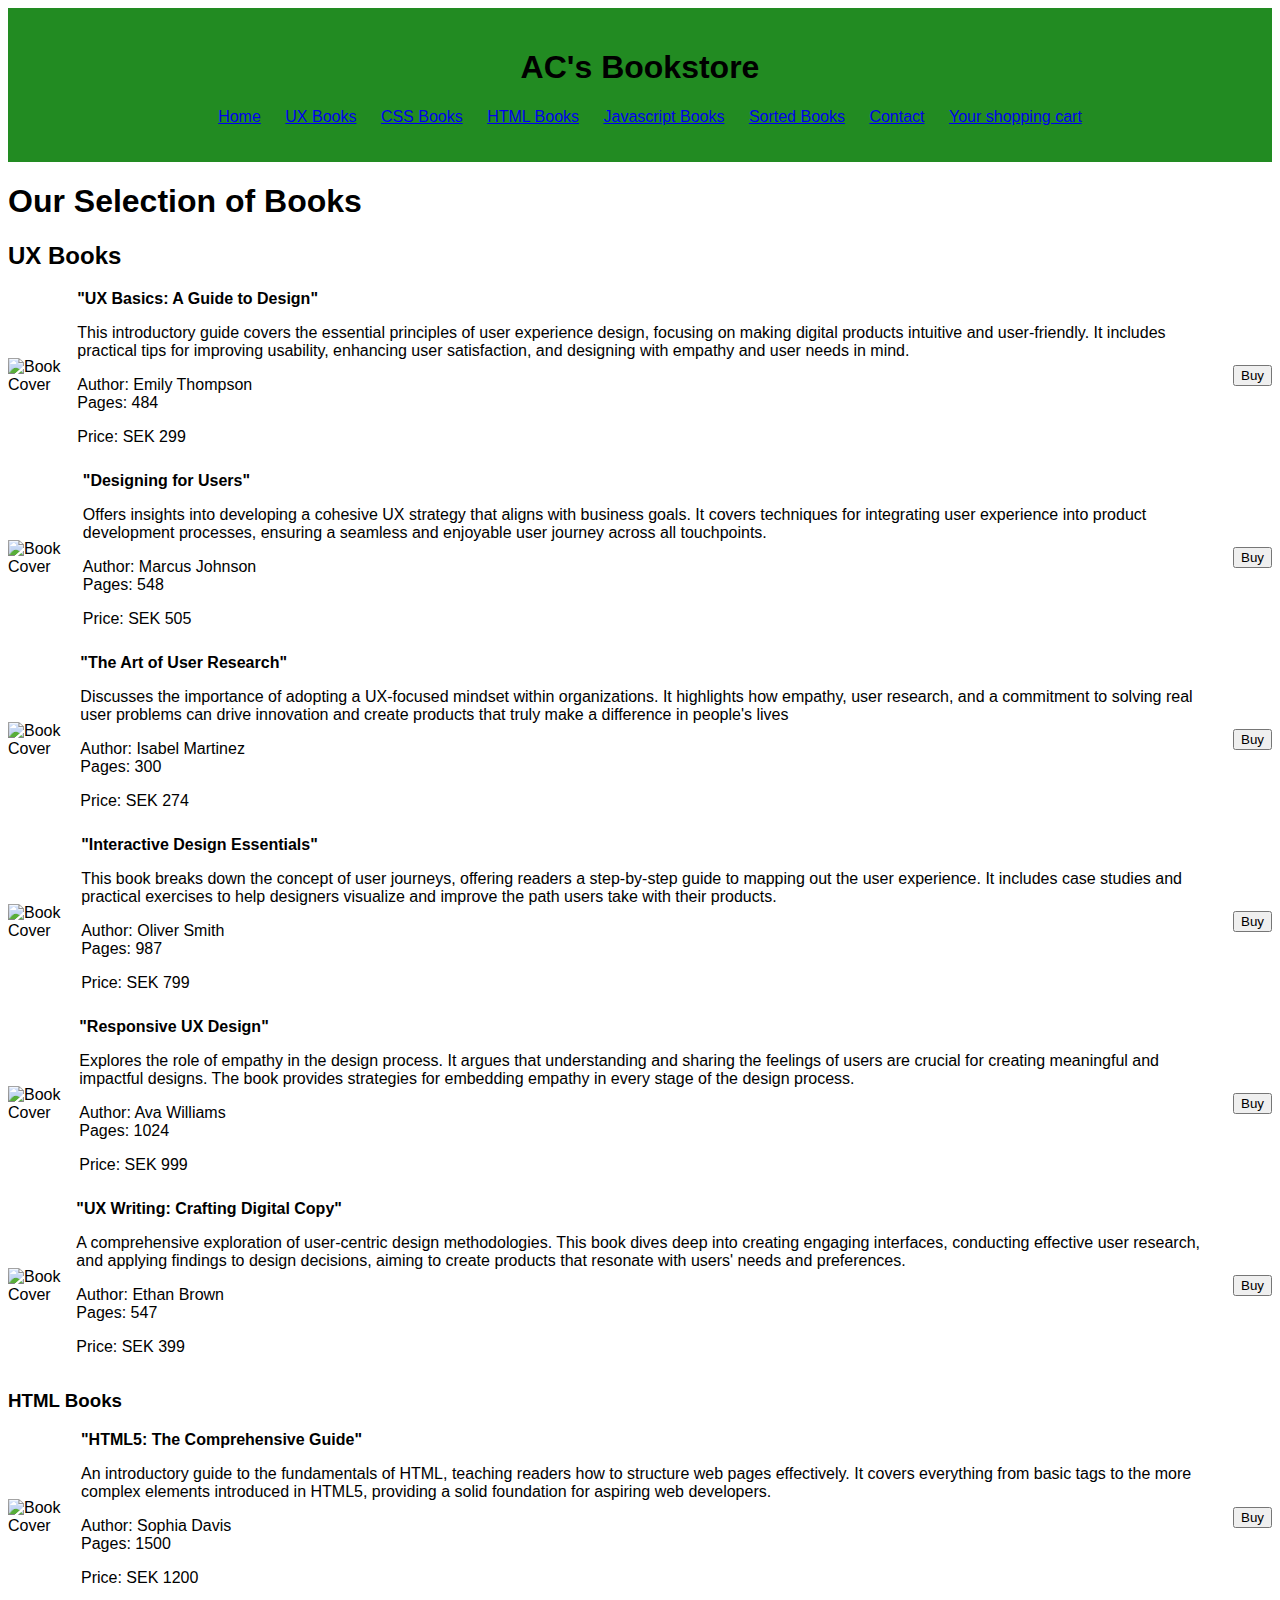
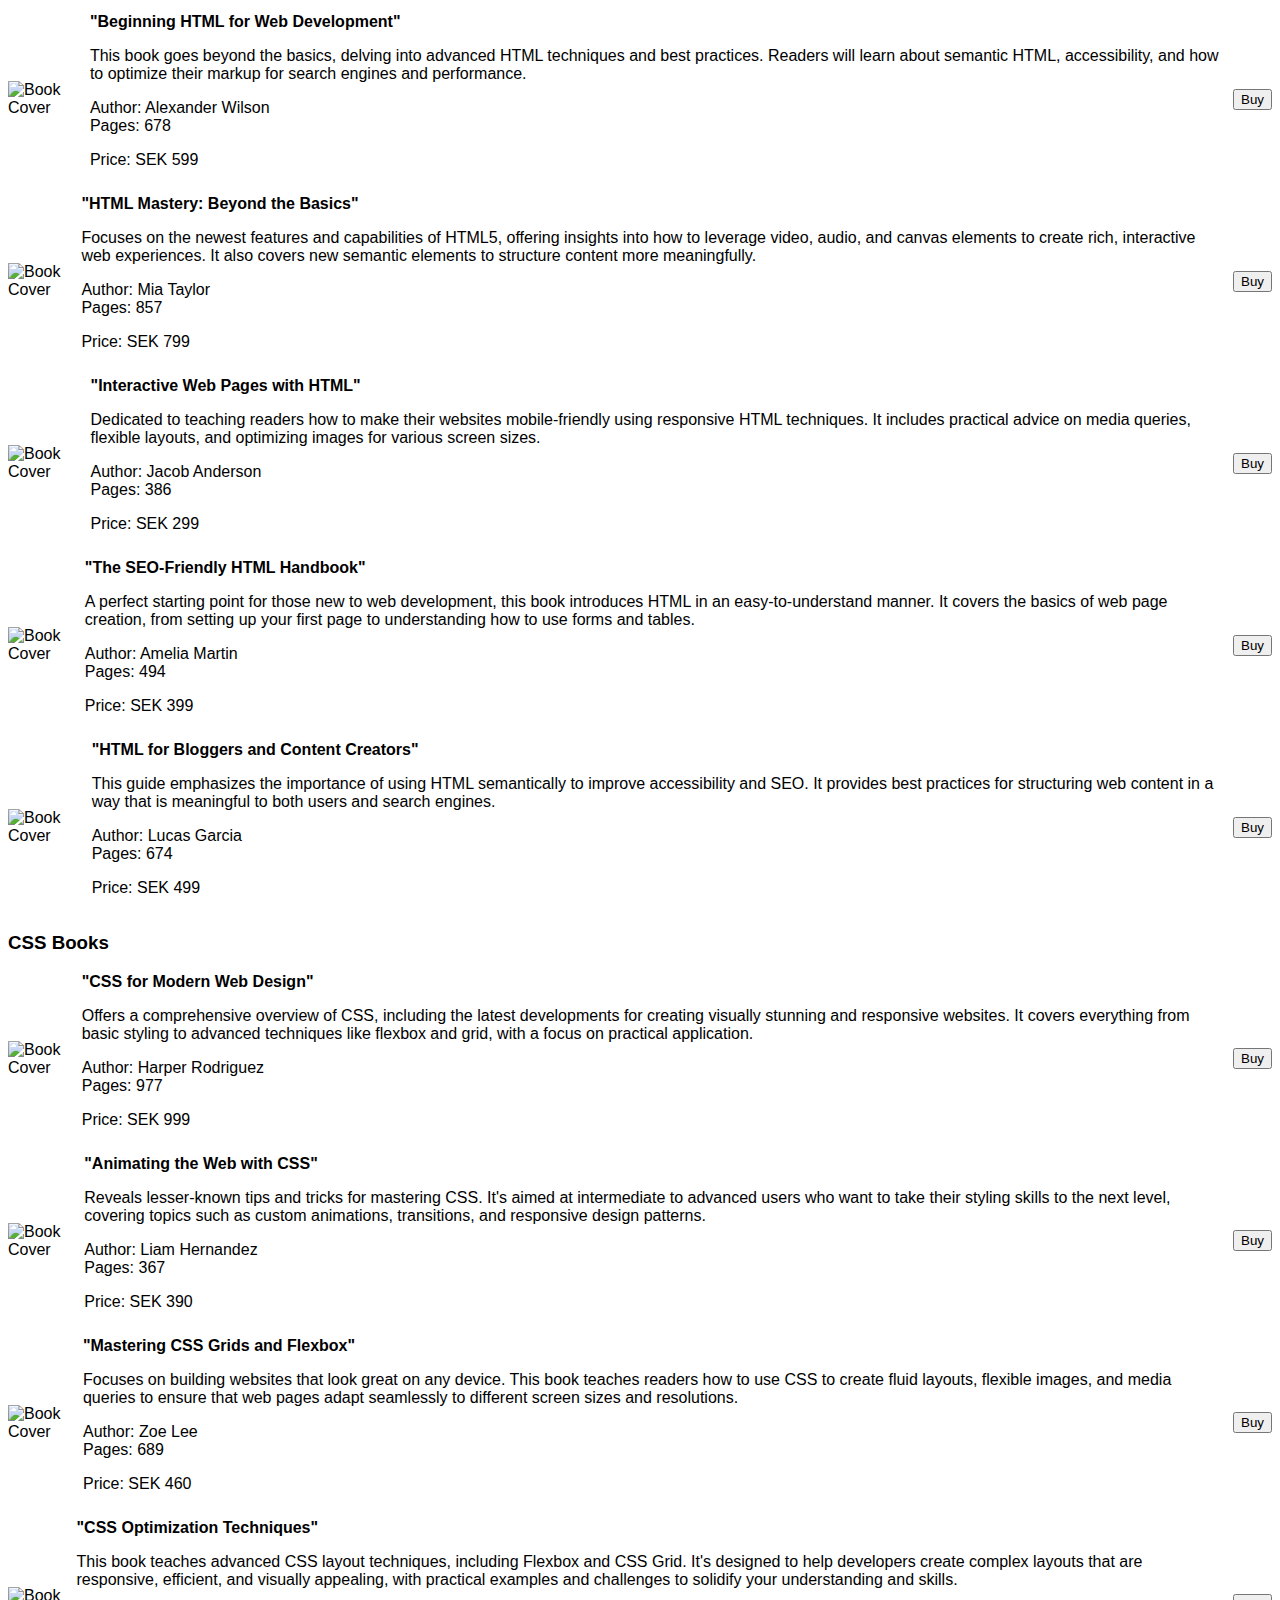
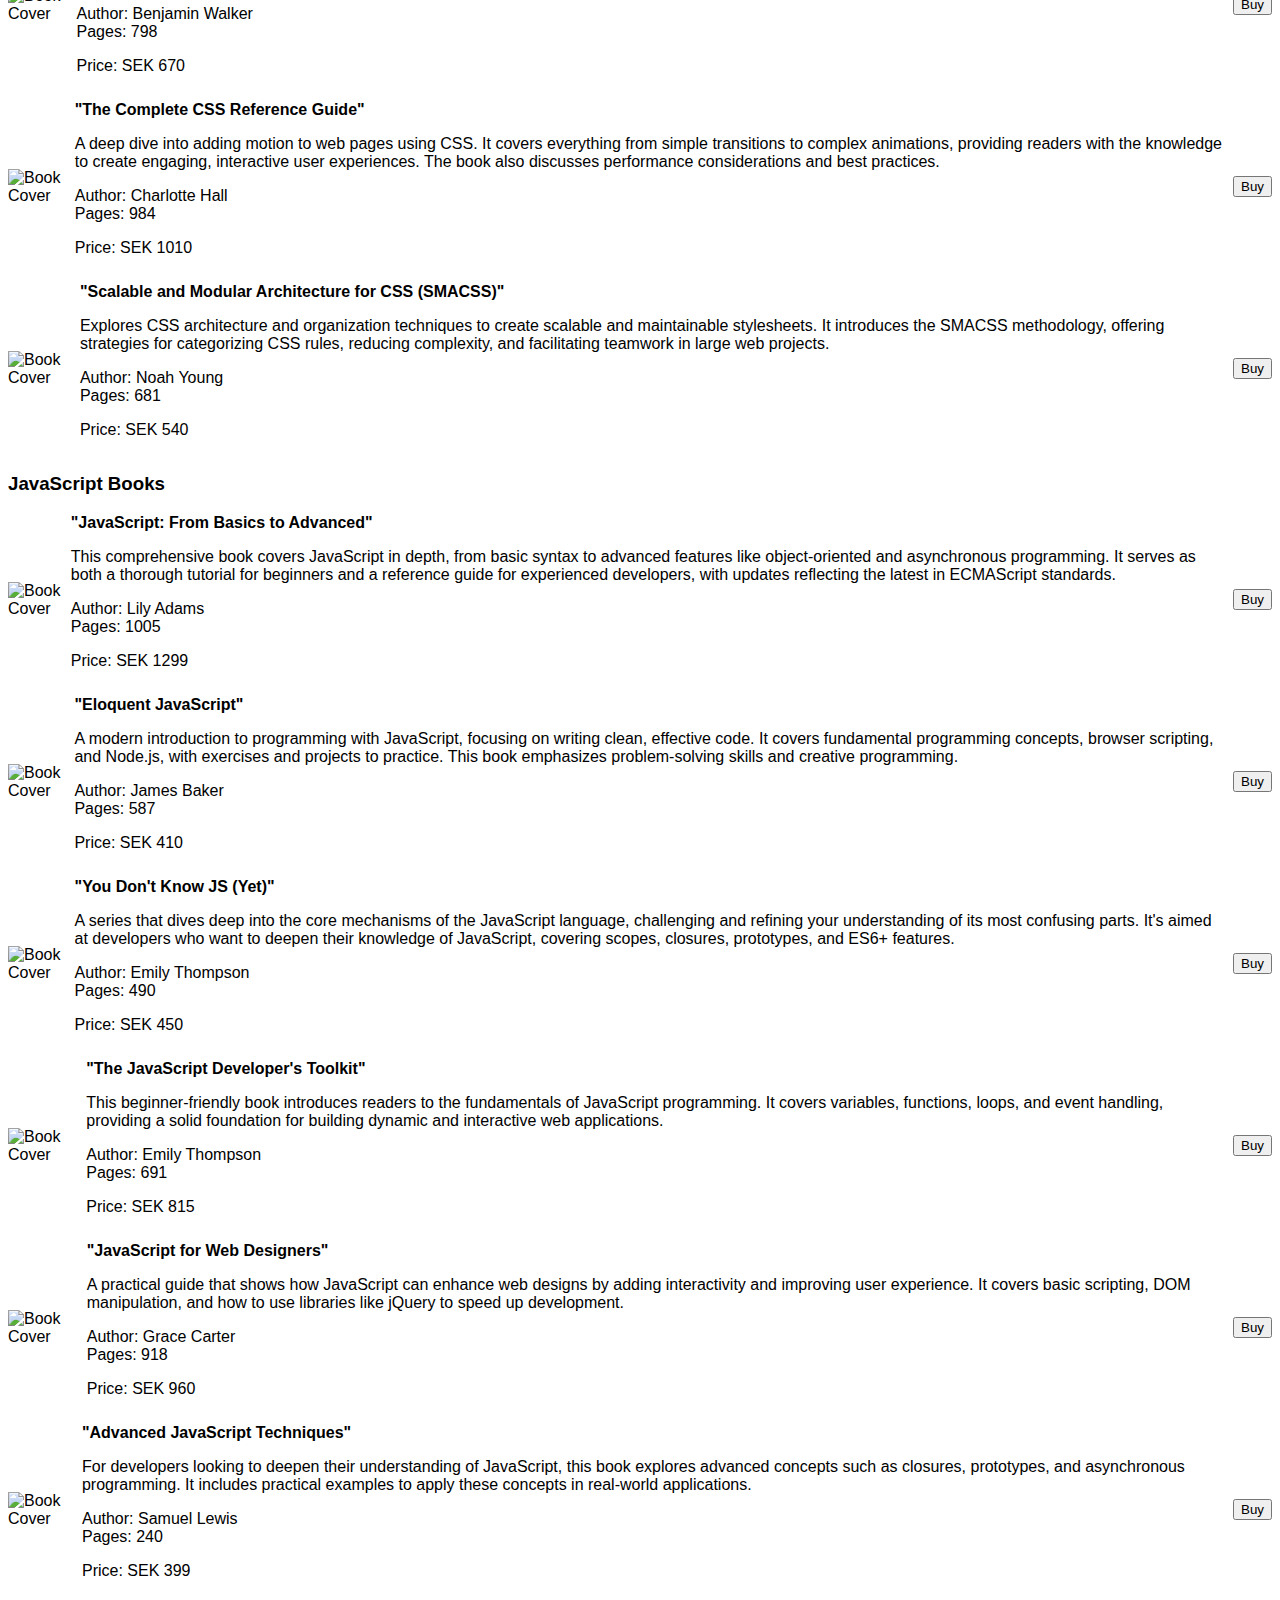
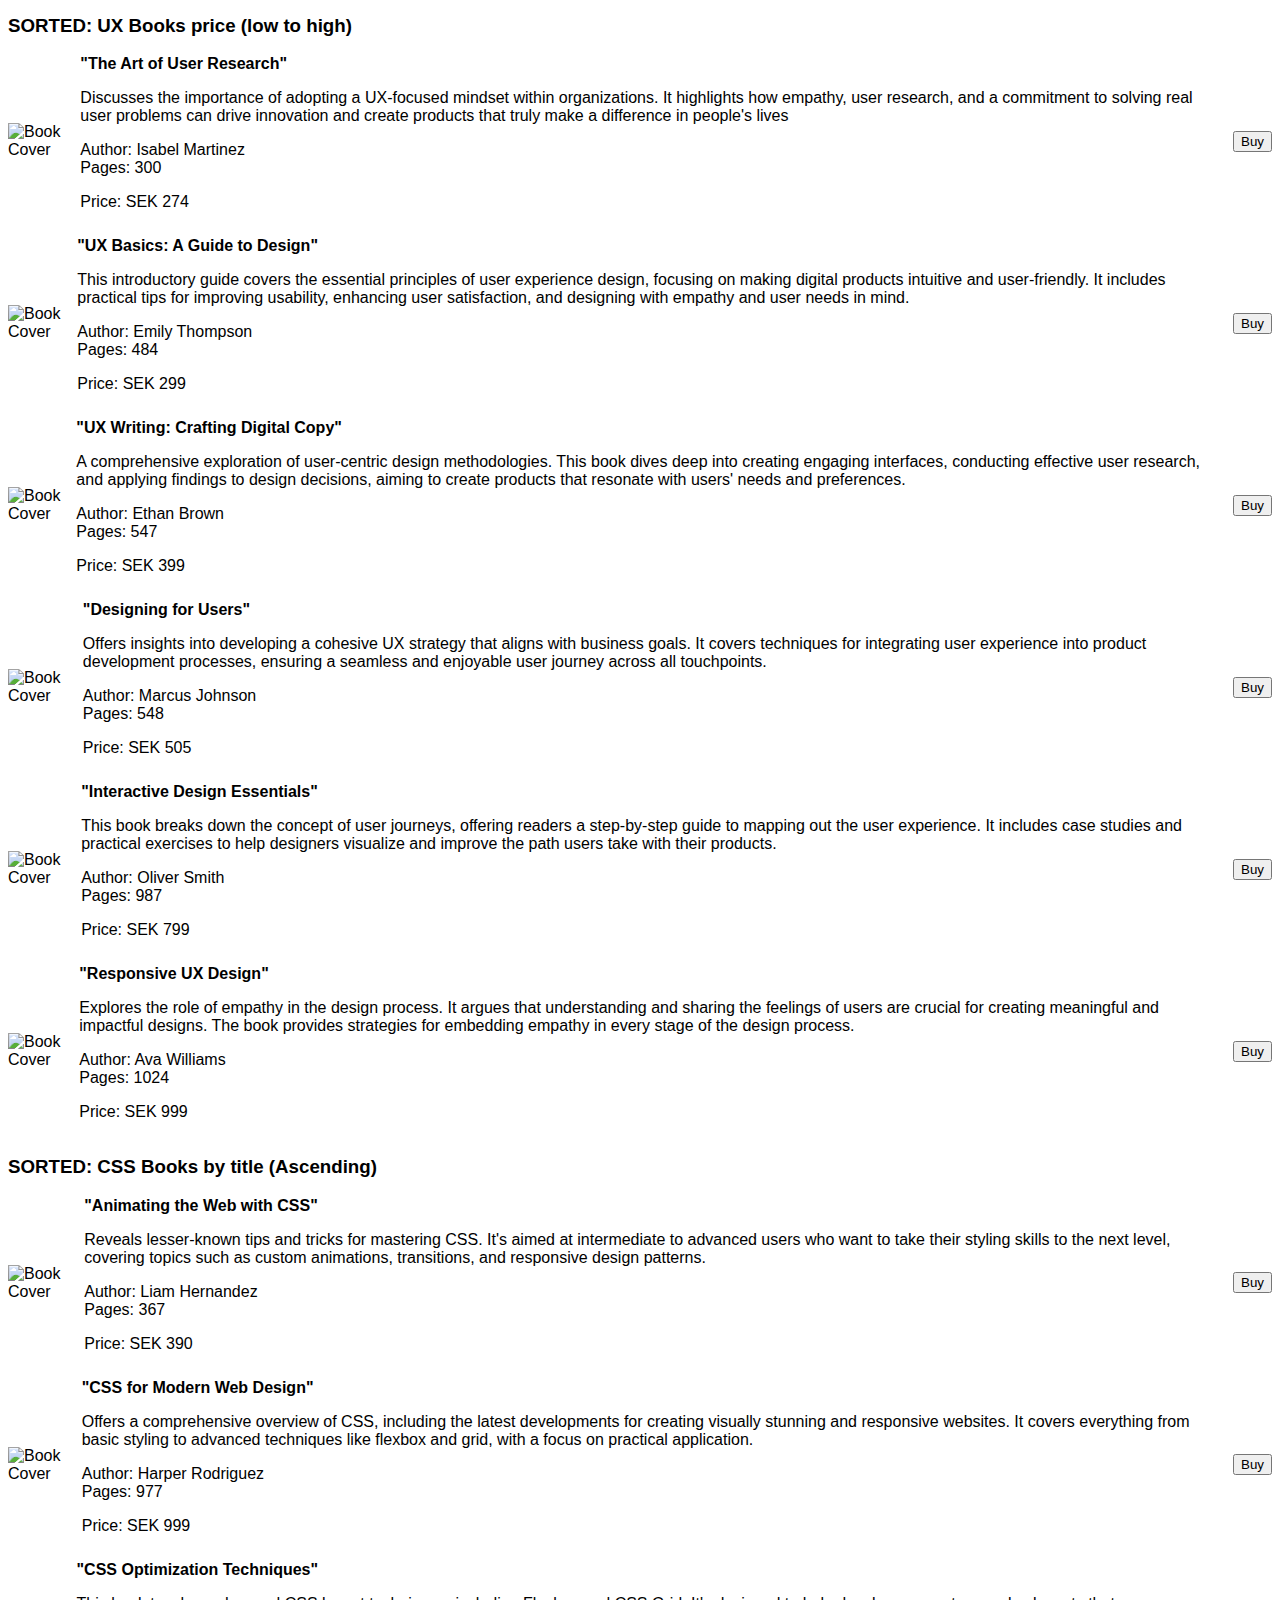
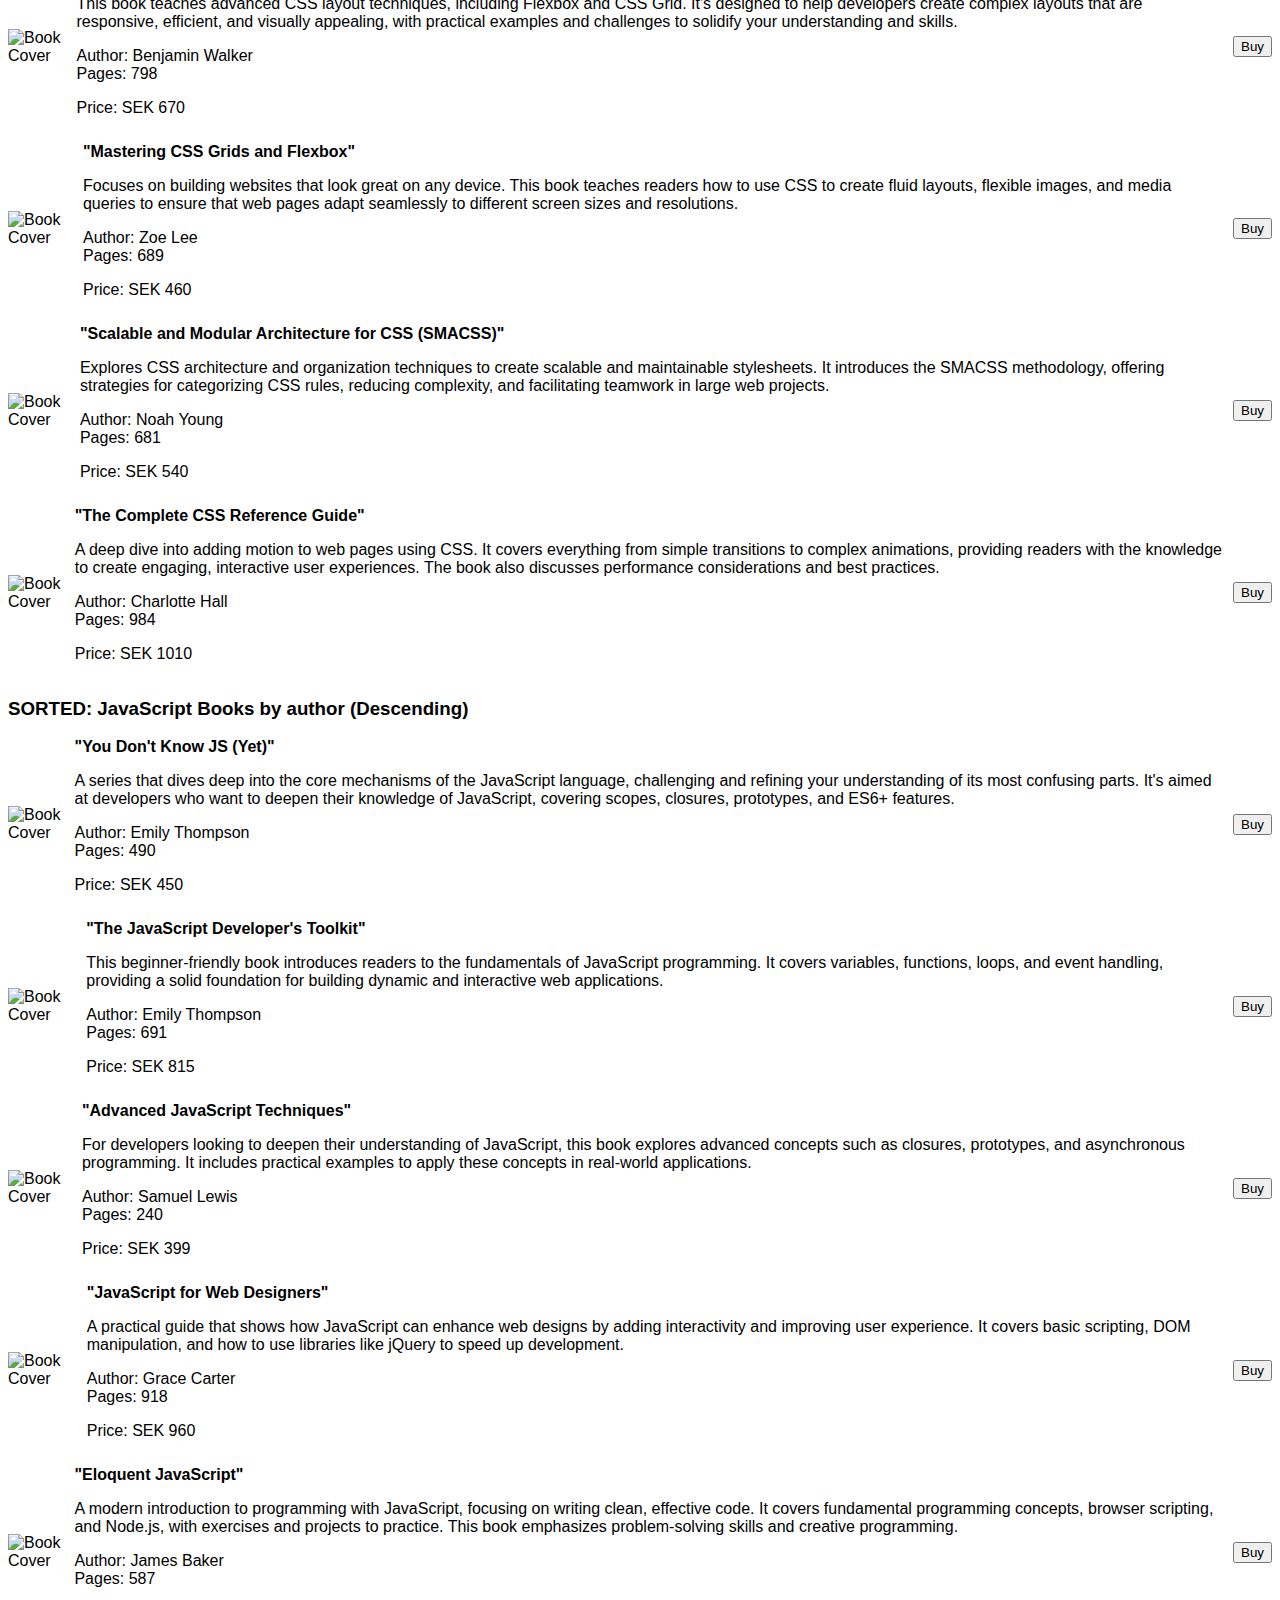
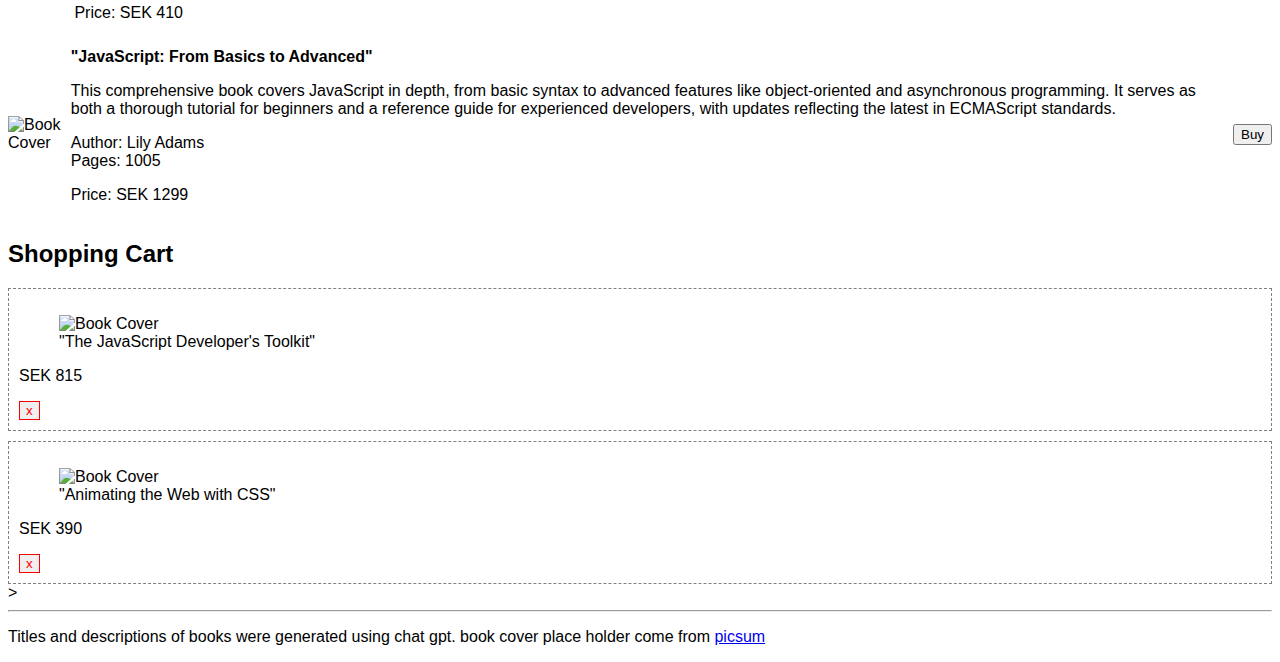
==== index.html @ 509fd29e "Update and rename bookstore.html to index.html" ====
<!DOCTYPE html>
<html lang="en">

<head>
    <meta charset="UTF-8">
    <meta name="viewport" content="width=device-width, initial-scale=1.0">

    <title>AC's Bookstore</title>
    <link rel="stylesheet" href="style.css">

</head>
<body>

    <!-- HEADER PART -->
    <header>
        <h1>AC's Bookstore</h1>
        <nav>
            <ul>
                <li><a href="#home">Home</a></li>
                <li><a href="#ux-books">UX Books</a></li>
                <li><a href="#css-books">CSS Books</a></li>
                <li><a href="#html-books">HTML Books</a></li>
                <li><a href="#js-books">Javascript Books</a></li>
                <li><a href="#sorted-books">Sorted Books</a></li>
                <li><a href="./public/contact.html">Contact</a></li>
                <li><a href="#shopping-cart">Your shopping cart</a></li>
            </ul>
        </nav>
    </header>

    <!-- MAIN DISPLAY ITEMS -->
    <main>
        <!-- Books & Description -->
        <h1>Our Selection of Books</h1>
        
        <section id="ux-books">
            <h2>UX Books</h2>

            <div class="book">
                <img src="https://picsum.photos/200" alt="Book Cover" class="book-cover">
                <div class="book-details">
                    <h4 class="book-title">"UX Basics: A Guide to Design"</h4>
                    <p class="book-description">This introductory guide covers the essential principles of user experience 
                        design, focusing on making digital products intuitive and user-friendly. It includes practical tips 
                        for improving usability, enhancing user satisfaction, and designing with empathy and user needs in 
                        mind.</p>
                    <p class="book-author">Author: Emily Thompson</p>
                    <p class="book-pages">Pages: 484</p>
                    <p class="book-price">Price: SEK 299 </p>
                </div>
                <button class="buy-button">Buy</button>
            </div>

            <div class="book">
                <img src="https://picsum.photos/200" alt="Book Cover" class="book-cover">
                <div class="book-details">
                    <h4 class="book-title">"Designing for Users"</h4>
                    <p class="book-description">Offers insights into developing a cohesive UX strategy that aligns 
                        with business goals. It covers techniques for integrating user experience into product development 
                        processes, ensuring a seamless and enjoyable user journey across all touchpoints.</p>
                    <p class="book-author">Author: Marcus Johnson</p>
                    <p class="book-pages">Pages: 548</p>
                    <p class="book-price">Price: SEK 505 </p>
                </div>
                <button class="buy-button">Buy</button>
            </div>

            <div class="book">
                <img src="https://picsum.photos/200" alt="Book Cover" class="book-cover">
                <div class="book-details">
                    <h4 class="book-title">"The Art of User Research"</h4>
                    <p class="book-description">Discusses the importance of adopting a UX-focused mindset within 
                        organizations. It highlights how empathy, user research, and a commitment to solving real 
                        user problems can drive innovation and create products that truly make a difference in people's 
                        lives</p>
                    <p class="book-author">Author: Isabel Martinez</p>
                    <p class="book-pages">Pages: 300</p>
                    <p class="book-price">Price: SEK 274 </p>
                </div>
                <button class="buy-button">Buy</button>
            </div>

            <div class="book">
                <img src="https://picsum.photos/200" alt="Book Cover" class="book-cover">
                <div class="book-details">
                    <h4 class="book-title">"Interactive Design Essentials"</h4>
                    <p class="book-description">This book breaks down the concept of user journeys, offering 
                    readers a step-by-step guide to mapping out the user experience. It includes case studies 
                    and practical exercises to help designers visualize and improve the path users take with their 
                    products.</p>
                    <p class="book-author">Author: Oliver Smith</p>
                    <p class="book-pages">Pages: 987</p>
                    <p class="book-price">Price: SEK 799 </p>
                </div>
                <button class="buy-button">Buy</button>
            </div>

            <div class="book">
                <img src="https://picsum.photos/200" alt="Book Cover" class="book-cover">
                <div class="book-details">
                    <h4 class="book-title">"Responsive UX Design"</h4>
                    <p class="book-description">Explores the role of empathy in the design process. 
                        It argues that understanding and sharing the feelings of users are crucial for creating 
                        meaningful and impactful designs. The book provides strategies for embedding empathy in every 
                        stage of the design process.</p>
                    <p class="book-author">Author: Ava Williams</p>
                    <p class="book-pages">Pages: 1024</p>
                    <p class="book-price">Price: SEK 999 </p>
                </div>
                <button class="buy-button">Buy</button>
            </div>

            <div class="book">
                <img src="https://picsum.photos/200" alt="Book Cover" class="book-cover">
                <div class="book-details">
                    <h4 class="book-title">"UX Writing: Crafting Digital Copy"</h4>
                    <p class="book-description">A comprehensive exploration of user-centric design methodologies. 
                        This book dives deep into creating engaging interfaces, conducting effective user research, 
                        and applying findings to design decisions, aiming to create products that resonate with users' 
                        needs and preferences.</p>
                    <p class="book-author">Author: Ethan Brown</p>
                    <p class="book-pages">Pages: 547</p>
                    <p class="book-price">Price: SEK 399 </p>
                </div>
                <button class="buy-button">Buy</button>
            </div>
        </section>
      
        <section id="html-books">
            <h3>HTML Books</h3>
        
            <div class="book">
                <img src="https://picsum.photos/200" alt="Book Cover" class="book-cover">
                <div class="book-details">
                    <h4 class="book-title">"HTML5: The Comprehensive Guide"</h4>
                    <p class="book-description"> An introductory guide to the fundamentals of HTML, teaching readers 
                        how to structure web pages effectively. It covers everything from basic tags to the more complex 
                        elements introduced in HTML5, providing a solid foundation for aspiring web developers.</p>
                    <p class="book-author">Author: Sophia Davis</p>
                    <p class="book-pages">Pages: 1500</p>
                    <p class="book-price">Price: SEK 1200 </p>
                </div>
                <button class="buy-button">Buy</button>
            </div>

            <div class="book">
                <img src="https://picsum.photos/200" alt="Book Cover" class="book-cover">
                <div class="book-details">
                    <h4 class="book-title">"Beginning HTML for Web Development"</h4>
                    <p class="book-description">This book goes beyond the basics, delving into advanced HTML techniques 
                        and best practices. Readers will learn about semantic HTML, accessibility, and how to optimize 
                        their markup for search engines and performance.</p>
                    <p class="book-author">Author: Alexander Wilson</p>
                    <p class="book-pages">Pages: 678</p>
                    <p class="book-price">Price: SEK 599 </p>
                </div>
                <button class="buy-button">Buy</button>
            </div>

            <div class="book">
                <img src="https://picsum.photos/200" alt="Book Cover" class="book-cover">
                <div class="book-details">
                    <h4 class="book-title">"HTML Mastery: Beyond the Basics"</h4>
                    <p class="book-description"> Focuses on the newest features and capabilities of HTML5, 
                        offering insights into how to leverage video, audio, and canvas elements to create rich, 
                        interactive web experiences. It also covers new semantic elements to structure content more 
                        meaningfully.</p>
                    <p class="book-author">Author: Mia Taylor</p>
                    <p class="book-pages">Pages: 857</p>
                    <p class="book-price">Price: SEK 799 </p>
                </div>
                <button class="buy-button">Buy</button>
            </div>

            <div class="book">
                <img src="https://picsum.photos/200" alt="Book Cover" class="book-cover">
                <div class="book-details">
                    <h4 class="book-title">"Interactive Web Pages with HTML"</h4>
                    <p class="book-description">Dedicated to teaching readers how to make their websites mobile-friendly 
                        using responsive HTML techniques. It includes practical advice on media queries, flexible layouts, 
                        and optimizing images for various screen sizes.</p>
                    <p class="book-author">Author: Jacob Anderson</p>
                    <p class="book-pages">Pages: 386</p>
                    <p class="book-price">Price: SEK 299 </p>
                </div>
                <button class="buy-button">Buy</button>
            </div>

            <div class="book">
                <img src="https://picsum.photos/200" alt="Book Cover" class="book-cover">
                <div class="book-details">
                    <h4 class="book-title">"The SEO-Friendly HTML Handbook"</h4>
                    <p class="book-description">A perfect starting point for those new to web development, 
                        this book introduces HTML in an easy-to-understand manner. It covers the basics of web 
                        page creation, from setting up your first page to understanding how to use forms and tables.</p>
                    <p class="book-author">Author: Amelia Martin</p>
                    <p class="book-pages">Pages: 494</p>
                    <p class="book-price">Price: SEK 399 </p>
                </div>
                <button class="buy-button">Buy</button>
            </div>

            <div class="book">
                <img src="https://picsum.photos/200" alt="Book Cover" class="book-cover">
                <div class="book-details">
                    <h4 class="book-title">"HTML for Bloggers and Content Creators"</h4>
                    <p class="book-description">This guide emphasizes the importance of using HTML semantically to improve 
                        accessibility and SEO. It provides best practices for structuring web content in a way that is 
                        meaningful to both users and search engines.</p>
                    <p class="book-author">Author: Lucas Garcia</p>
                    <p class="book-pages">Pages: 674</p>
                    <p class="book-price">Price: SEK 499 </p>
                </div>
                <button class="buy-button">Buy</button>
            </div>
        </section>

        <section id="css-books">
            <h3>CSS Books</h3>

            <div class="book">
                <img src="https://picsum.photos/200" alt="Book Cover" class="book-cover">
                <div class="book-details">
                    <h4 class="book-title">"CSS for Modern Web Design"</h4>
                    <p class="book-description">Offers a comprehensive overview of CSS, including the latest 
                        developments for creating visually stunning and responsive websites. It covers everything 
                        from basic styling to advanced techniques like flexbox and grid, with a focus on practical 
                        application.</p>
                    <p class="book-author">Author: Harper Rodriguez</p>
                    <p class="book-pages">Pages: 977</p>
                    <p class="book-price">Price: SEK 999 </p>
                </div>
                <button class="buy-button">Buy</button>
            </div>

            <div class="book">
                <img src="https://picsum.photos/200" alt="Book Cover" class="book-cover">
                <div class="book-details">
                    <h4 class="book-title">"Animating the Web with CSS"</h4>
                    <p class="book-description">Reveals lesser-known tips and tricks for mastering CSS. It's aimed at 
                        intermediate to advanced users who want to take their styling skills to the next level, covering 
                        topics such as custom animations, transitions, and responsive design patterns.</p>
                    <p class="book-author">Author: Liam Hernandez</p>
                    <p class="book-pages">Pages: 367</p>
                    <p class="book-price">Price: SEK 390 </p>
                </div>
                <button class="buy-button">Buy</button>
            </div>

            <div class="book">
                <img src="https://picsum.photos/200" alt="Book Cover" class="book-cover">
                <div class="book-details">
                    <h4 class="book-title">"Mastering CSS Grids and Flexbox"</h4>
                    <p class="book-description"> Focuses on building websites that look great on any device. 
                        This book teaches readers how to use CSS to create fluid layouts, flexible images, and 
                        media queries to ensure that web pages adapt seamlessly to different screen sizes and resolutions.</p>
                    <p class="book-author">Author: Zoe Lee</p>
                    <p class="book-pages">Pages: 689</p>
                    <p class="book-price">Price: SEK 460 </p>
                </div>
                <button class="buy-button">Buy</button>
            </div>

            <div class="book">
                <img src="https://picsum.photos/200" alt="Book Cover" class="book-cover">
                <div class="book-details">
                    <h4 class="book-title">"CSS Optimization Techniques"</h4>
                    <p class="book-description">This book teaches advanced CSS layout techniques, including Flexbox 
                        and CSS Grid. It's designed to help developers create complex layouts that are responsive, 
                        efficient, and visually appealing, with practical examples and challenges to solidify your 
                        understanding and skills.</p>
                    <p class="book-author">Author: Benjamin Walker</p>
                    <p class="book-pages">Pages: 798</p>
                    <p class="book-price">Price: SEK 670 </p>
                </div>
                <button class="buy-button">Buy</button>
            </div>

            <div class="book">
                <img src="https://picsum.photos/200" alt="Book Cover" class="book-cover">
                <div class="book-details">
                    <h4 class="book-title">"The Complete CSS Reference Guide"</h4>
                    <p class="book-description">A deep dive into adding motion to web pages using CSS. 
                        It covers everything from simple transitions to complex animations, providing readers with 
                        the knowledge to create engaging, interactive user experiences. The book also discusses performance 
                        considerations and best practices.</p>
                    <p class="book-author">Author: Charlotte Hall</p>
                    <p class="book-pages">Pages: 984</p>
                    <p class="book-price">Price: SEK 1010 </p>
                </div>
                <button class="buy-button">Buy</button>
            </div>

            <div class="book">
                <img src="https://picsum.photos/200" alt="Book Cover" class="book-cover">
                <div class="book-details">
                    <h4 class="book-title">"Scalable and Modular Architecture for CSS (SMACSS)"</h4>
                    <p class="book-description"> Explores CSS architecture and organization techniques to create 
                        scalable and maintainable stylesheets. It introduces the SMACSS methodology, 
                        offering strategies for categorizing CSS rules, reducing complexity, and facilitating 
                        teamwork in large web projects.</p>
                    <p class="book-author">Author: Noah Young</p>
                    <p class="book-pages">Pages: 681</p>
                    <p class="book-price">Price: SEK 540 </p>
                </div>
                <button class="buy-button">Buy</button>
            </div>
        </section>

        <section id="js-books">
            <h3>JavaScript Books</h3>
        
            <div class="book">
                <img src="https://picsum.photos/200" alt="Book Cover" class="book-cover">
                <div class="book-details">
                    <h4 class="book-title">"JavaScript: From Basics to Advanced"</h4>
                    <p class="book-description">This comprehensive book covers JavaScript in depth, from basic 
                        syntax to advanced features like object-oriented and asynchronous programming. It serves 
                        as both a thorough tutorial for beginners and a reference guide for experienced developers, with 
                        updates reflecting the latest in ECMAScript standards.</p>
                    <p class="book-author">Author: Lily Adams</p>
                    <p class="book-pages">Pages: 1005</p>
                    <p class="book-price">Price: SEK 1299 </p>
                </div>
                <button class="buy-button">Buy</button>
            </div>

            <div class="book">
                <img src="https://picsum.photos/200" alt="Book Cover" class="book-cover">
                <div class="book-details">
                    <h4 class="book-title">"Eloquent JavaScript"</h4>
                    <p class="book-description">A modern introduction to programming with JavaScript, focusing on 
                        writing clean, effective code. It covers fundamental programming concepts, browser scripting, 
                        and Node.js, with exercises and projects to practice. This book emphasizes problem-solving skills 
                        and creative programming.</p>
                    <p class="book-author">Author: James Baker</p>
                    <p class="book-pages">Pages: 587</p>
                    <p class="book-price">Price: SEK 410 </p>
                </div>
                <button class="buy-button">Buy</button>
            </div>

            <div class="book">
                <img src="https://picsum.photos/200" alt="Book Cover" class="book-cover">
                <div class="book-details">
                    <h4 class="book-title">"You Don't Know JS (Yet)"</h4>
                    <p class="book-description"> A series that dives deep into the core mechanisms of the JavaScript language,
                        challenging and refining your understanding of its most confusing parts. It's aimed at 
                        developers who want to deepen their knowledge of JavaScript, covering scopes, closures, 
                        prototypes, and ES6+ features.</p>
                    <p class="book-author">Author: Emily Thompson</p>
                    <p class="book-pages">Pages: 490</p>
                    <p class="book-price">Price: SEK 450 </p>
                </div>
                <button class="buy-button">Buy</button>
            </div>

            <div class="book">
                <img src="https://picsum.photos/200" alt="Book Cover" class="book-cover">
                <div class="book-details">
                    <h4 class="book-title">"The JavaScript Developer's Toolkit"</h4>
                    <p class="book-description">This beginner-friendly book introduces readers to the fundamentals 
                        of JavaScript programming. It covers variables, functions, loops, and event handling, providing 
                        a solid foundation for building dynamic and interactive web applications.</p>
                    <p class="book-author">Author: Emily Thompson</p>
                    <p class="book-pages">Pages: 691</p>
                    <p class="book-price">Price: SEK 815 </p>
                </div>
                <button class="buy-button">Buy</button>
            </div>

            <div class="book">
                <img src="https://picsum.photos/200" alt="Book Cover" class="book-cover">
                <div class="book-details">
                    <h4 class="book-title">"JavaScript for Web Designers"</h4>
                    <p class="book-description">A practical guide that shows how JavaScript can enhance web designs 
                        by adding interactivity and improving user experience. It covers basic scripting, DOM manipulation, 
                        and how to use libraries like jQuery to speed up development.</p>
                    <p class="book-author">Author: Grace Carter</p>
                    <p class="book-pages">Pages: 918</p>
                    <p class="book-price">Price: SEK 960 </p>
                </div>
                <button class="buy-button">Buy</button>
            </div>

            <div class="book">
                <img src="https://picsum.photos/200" alt="Book Cover" class="book-cover">
                <div class="book-details">
                    <h4 class="book-title">"Advanced JavaScript Techniques"</h4>
                    <p class="book-description"> For developers looking to deepen their understanding of JavaScript, 
                        this book explores advanced concepts such as closures, prototypes, and asynchronous programming. 
                        It includes practical examples to apply these concepts in real-world applications.</p>
                    <p class="book-author">Author: Samuel Lewis</p>
                    <p class="book-pages">Pages: 240</p>
                    <p class="book-price">Price: SEK 399 </p>
                </div>
                <button class="buy-button">Buy</button>
            </div>
        </section>

        <section id="sorted-books">
            <h3>SORTED: UX Books price (low to high)</h3>

            <div class="book">
                <img src="https://picsum.photos/200" alt="Book Cover" class="book-cover">
                <div class="book-details">
                    <h4 class="book-title">"The Art of User Research"</h4>
                    <p class="book-description">Discusses the importance of adopting a UX-focused mindset within 
                        organizations. It highlights how empathy, user research, and a commitment to solving real 
                        user problems can drive innovation and create products that truly make a difference in people's 
                        lives</p>
                    <p class="book-author">Author: Isabel Martinez</p>
                    <p class="book-pages">Pages: 300</p>
                    <p class="book-price">Price: SEK 274 </p>
                </div>
                <button class="buy-button">Buy</button>
            </div>

            <div class="book">
                <img src="https://picsum.photos/200" alt="Book Cover" class="book-cover">
                <div class="book-details">
                    <h4 class="book-title">"UX Basics: A Guide to Design"</h4>
                    <p class="book-description">This introductory guide covers the essential principles of user experience 
                        design, focusing on making digital products intuitive and user-friendly. It includes practical tips 
                        for improving usability, enhancing user satisfaction, and designing with empathy and user needs in 
                        mind.</p>
                    <p class="book-author">Author: Emily Thompson</p>
                    <p class="book-pages">Pages: 484</p>
                    <p class="book-price">Price: SEK 299 </p>
                </div>
                <button class="buy-button">Buy</button>
            </div>

            <div class="book">
                <img src="https://picsum.photos/200" alt="Book Cover" class="book-cover">
                <div class="book-details">
                    <h4 class="book-title">"UX Writing: Crafting Digital Copy"</h4>
                    <p class="book-description">A comprehensive exploration of user-centric design methodologies. 
                        This book dives deep into creating engaging interfaces, conducting effective user research, 
                        and applying findings to design decisions, aiming to create products that resonate with users' 
                        needs and preferences.</p>
                    <p class="book-author">Author: Ethan Brown</p>
                    <p class="book-pages">Pages: 547</p>
                    <p class="book-price">Price: SEK 399 </p>
                </div>
                <button class="buy-button">Buy</button>
            </div>

            <div class="book">
                <img src="https://picsum.photos/200" alt="Book Cover" class="book-cover">
                <div class="book-details">
                    <h4 class="book-title">"Designing for Users"</h4>
                    <p class="book-description">Offers insights into developing a cohesive UX strategy that aligns 
                        with business goals. It covers techniques for integrating user experience into product development 
                        processes, ensuring a seamless and enjoyable user journey across all touchpoints.</p>
                    <p class="book-author">Author: Marcus Johnson</p>
                    <p class="book-pages">Pages: 548</p>
                    <p class="book-price">Price: SEK 505 </p>
                </div>
                <button class="buy-button">Buy</button>
            </div>           

            <div class="book">
                <img src="https://picsum.photos/200" alt="Book Cover" class="book-cover">
                <div class="book-details">
                    <h4 class="book-title">"Interactive Design Essentials"</h4>
                    <p class="book-description">This book breaks down the concept of user journeys, offering 
                    readers a step-by-step guide to mapping out the user experience. It includes case studies 
                    and practical exercises to help designers visualize and improve the path users take with their 
                    products.</p>
                    <p class="book-author">Author: Oliver Smith</p>
                    <p class="book-pages">Pages: 987</p>
                    <p class="book-price">Price: SEK 799 </p>
                </div>
                <button class="buy-button">Buy</button>
            </div>

            <div class="book">
                <img src="https://picsum.photos/200" alt="Book Cover" class="book-cover">
                <div class="book-details">
                    <h4 class="book-title">"Responsive UX Design"</h4>
                    <p class="book-description">Explores the role of empathy in the design process. 
                        It argues that understanding and sharing the feelings of users are crucial for creating 
                        meaningful and impactful designs. The book provides strategies for embedding empathy in every 
                        stage of the design process.</p>
                    <p class="book-author">Author: Ava Williams</p>
                    <p class="book-pages">Pages: 1024</p>
                    <p class="book-price">Price: SEK 999 </p>
                </div>
                <button class="buy-button">Buy</button>
            </div>
            
            <h3>SORTED: CSS Books by title (Ascending)</h3>

            <div class="book">
                <img src="https://picsum.photos/200" alt="Book Cover" class="book-cover">
                <div class="book-details">
                    <h4 class="book-title">"Animating the Web with CSS"</h4>
                    <p class="book-description">Reveals lesser-known tips and tricks for mastering CSS. It's aimed at 
                        intermediate to advanced users who want to take their styling skills to the next level, covering 
                        topics such as custom animations, transitions, and responsive design patterns.</p>
                    <p class="book-author">Author: Liam Hernandez</p>
                    <p class="book-pages">Pages: 367</p>
                    <p class="book-price">Price: SEK 390 </p>
                </div>
                <button class="buy-button">Buy</button>
            </div>

            <div class="book">
                <img src="https://picsum.photos/200" alt="Book Cover" class="book-cover">
                <div class="book-details">
                    <h4 class="book-title">"CSS for Modern Web Design"</h4>
                    <p class="book-description">Offers a comprehensive overview of CSS, including the latest 
                        developments for creating visually stunning and responsive websites. It covers everything 
                        from basic styling to advanced techniques like flexbox and grid, with a focus on practical 
                        application.</p>
                    <p class="book-author">Author: Harper Rodriguez</p>
                    <p class="book-pages">Pages: 977</p>
                    <p class="book-price">Price: SEK 999 </p>
                </div>
                <button class="buy-button">Buy</button>
            </div>

            <div class="book">
                <img src="https://picsum.photos/200" alt="Book Cover" class="book-cover">
                <div class="book-details">
                    <h4 class="book-title">"CSS Optimization Techniques"</h4>
                    <p class="book-description">This book teaches advanced CSS layout techniques, including Flexbox 
                        and CSS Grid. It's designed to help developers create complex layouts that are responsive, 
                        efficient, and visually appealing, with practical examples and challenges to solidify your 
                        understanding and skills.</p>
                    <p class="book-author">Author: Benjamin Walker</p>
                    <p class="book-pages">Pages: 798</p>
                    <p class="book-price">Price: SEK 670 </p>
                </div>
                <button class="buy-button">Buy</button>
            </div>

            <div class="book">
                <img src="https://picsum.photos/200" alt="Book Cover" class="book-cover">
                <div class="book-details">
                    <h4 class="book-title">"Mastering CSS Grids and Flexbox"</h4>
                    <p class="book-description"> Focuses on building websites that look great on any device. 
                        This book teaches readers how to use CSS to create fluid layouts, flexible images, and 
                        media queries to ensure that web pages adapt seamlessly to different screen sizes and resolutions.</p>
                    <p class="book-author">Author: Zoe Lee</p>
                    <p class="book-pages">Pages: 689</p>
                    <p class="book-price">Price: SEK 460 </p>
                </div>
                <button class="buy-button">Buy</button>
            </div>

            <div class="book">
                <img src="https://picsum.photos/200" alt="Book Cover" class="book-cover">
                <div class="book-details">
                    <h4 class="book-title">"Scalable and Modular Architecture for CSS (SMACSS)"</h4>
                    <p class="book-description"> Explores CSS architecture and organization techniques to create 
                        scalable and maintainable stylesheets. It introduces the SMACSS methodology, 
                        offering strategies for categorizing CSS rules, reducing complexity, and facilitating 
                        teamwork in large web projects.</p>
                    <p class="book-author">Author: Noah Young</p>
                    <p class="book-pages">Pages: 681</p>
                    <p class="book-price">Price: SEK 540 </p>
                </div>
                <button class="buy-button">Buy</button>
            </div>

            <div class="book">
                <img src="https://picsum.photos/200" alt="Book Cover" class="book-cover">
                <div class="book-details">
                    <h4 class="book-title">"The Complete CSS Reference Guide"</h4>
                    <p class="book-description">A deep dive into adding motion to web pages using CSS. 
                        It covers everything from simple transitions to complex animations, providing readers with 
                        the knowledge to create engaging, interactive user experiences. The book also discusses performance 
                        considerations and best practices.</p>
                    <p class="book-author">Author: Charlotte Hall</p>
                    <p class="book-pages">Pages: 984</p>
                    <p class="book-price">Price: SEK 1010 </p>
                </div>
                <button class="buy-button">Buy</button>
            </div>

            <h3>SORTED: JavaScript Books by author (Descending)</h3>

            <div class="book">
                <img src="https://picsum.photos/200" alt="Book Cover" class="book-cover">
                <div class="book-details">
                    <h4 class="book-title">"You Don't Know JS (Yet)"</h4>
                    <p class="book-description"> A series that dives deep into the core mechanisms of the JavaScript language,
                        challenging and refining your understanding of its most confusing parts. It's aimed at 
                        developers who want to deepen their knowledge of JavaScript, covering scopes, closures, 
                        prototypes, and ES6+ features.</p>
                    <p class="book-author">Author: Emily Thompson</p>
                    <p class="book-pages">Pages: 490</p>
                    <p class="book-price">Price: SEK 450 </p>
                </div>
                <button class="buy-button">Buy</button>
            </div>

            <div class="book">
                <img src="https://picsum.photos/200" alt="Book Cover" class="book-cover">
                <div class="book-details">
                    <h4 class="book-title">"The JavaScript Developer's Toolkit"</h4>
                    <p class="book-description">This beginner-friendly book introduces readers to the fundamentals 
                        of JavaScript programming. It covers variables, functions, loops, and event handling, providing 
                        a solid foundation for building dynamic and interactive web applications.</p>
                    <p class="book-author">Author: Emily Thompson</p>
                    <p class="book-pages">Pages: 691</p>
                    <p class="book-price">Price: SEK 815 </p>
                </div>
                <button class="buy-button">Buy</button>
            </div>

            <div class="book">
                <img src="https://picsum.photos/200" alt="Book Cover" class="book-cover">
                <div class="book-details">
                    <h4 class="book-title">"Advanced JavaScript Techniques"</h4>
                    <p class="book-description"> For developers looking to deepen their understanding of JavaScript, 
                        this book explores advanced concepts such as closures, prototypes, and asynchronous programming. 
                        It includes practical examples to apply these concepts in real-world applications.</p>
                    <p class="book-author">Author: Samuel Lewis</p>
                    <p class="book-pages">Pages: 240</p>
                    <p class="book-price">Price: SEK 399 </p>
                </div>
                <button class="buy-button">Buy</button>
            </div>

            <div class="book">
                <img src="https://picsum.photos/200" alt="Book Cover" class="book-cover">
                <div class="book-details">
                    <h4 class="book-title">"JavaScript for Web Designers"</h4>
                    <p class="book-description">A practical guide that shows how JavaScript can enhance web designs 
                        by adding interactivity and improving user experience. It covers basic scripting, DOM manipulation, 
                        and how to use libraries like jQuery to speed up development.</p>
                    <p class="book-author">Author: Grace Carter</p>
                    <p class="book-pages">Pages: 918</p>
                    <p class="book-price">Price: SEK 960 </p>
                </div>
                <button class="buy-button">Buy</button>
            </div>

            <div class="book">
                <img src="https://picsum.photos/200" alt="Book Cover" class="book-cover">
                <div class="book-details">
                    <h4 class="book-title">"Eloquent JavaScript"</h4>
                    <p class="book-description">A modern introduction to programming with JavaScript, focusing on 
                        writing clean, effective code. It covers fundamental programming concepts, browser scripting, 
                        and Node.js, with exercises and projects to practice. This book emphasizes problem-solving skills 
                        and creative programming.</p>
                    <p class="book-author">Author: James Baker</p>
                    <p class="book-pages">Pages: 587</p>
                    <p class="book-price">Price: SEK 410 </p>
                </div>
                <button class="buy-button">Buy</button>
            </div>

            <div class="book">
                <img src="https://picsum.photos/200" alt="Book Cover" class="book-cover">
                <div class="book-details">
                    <h4 class="book-title">"JavaScript: From Basics to Advanced"</h4>
                    <p class="book-description">This comprehensive book covers JavaScript in depth, from basic 
                        syntax to advanced features like object-oriented and asynchronous programming. It serves 
                        as both a thorough tutorial for beginners and a reference guide for experienced developers, with 
                        updates reflecting the latest in ECMAScript standards.</p>
                    <p class="book-author">Author: Lily Adams</p>
                    <p class="book-pages">Pages: 1005</p>
                    <p class="book-price">Price: SEK 1299 </p>
                </div>
                <button class="buy-button">Buy</button>
            </div>
        </section>
    </main>

    <!-- Shopping Cart -->
<aside>
    <h2>Shopping Cart</h2>
    
    <section id="shopping-cart">
    
        <section class="cart-item">
        <article>
            <figure>
                <img src="https://picsum.photos/200" alt="Book Cover" class="cart-book-cover">
                <figcaption>"The JavaScript Developer's Toolkit"</figcaption>
            </figure>
            <p>SEK 815</p>
            <button class="delete-item" alt="remove from Cart">x</button>
        </article>
        </section>
    
        <section class="cart-item">
        <article>
            <figure>
                <img src="https://picsum.photos/200" alt="Book Cover" class="cart-book-cover">
                <figcaption>"Animating the Web with CSS"</figcaption>
            </figure>
            <p>SEK 390</p>
            <button class="delete-item" aria-label="remove from Cart">x</button>
        </article>
        </section>
    </section>>
</aside>

    <!-- Footer Section -->
    <footer>
        <hr/>
        <p>Titles and descriptions of books were generated using chat gpt. book cover place holder come from <a href="https://picsum.photos/">picsum</a></p>
    </footer>
</body>
</html>
---- style.css ----
/* style.css */
body {
    font-family: Arial, sans-serif;
}

header {
    background-color: forestgreen;
    padding: 20px;
    text-align: center;
}

nav ul li {
    display: inline;
    margin-right: 20px;
}

.book {
    display: flex;
    align-items: center;
    justify-content: space-evenly;
    margin-bottom: 10px;
}

.book-cover {
    margin-right: 10px;
}

.book-details {
    display: flex;
    flex-direction: column;
}

.book-title, .book-author, .book-pages {
    margin: 0px;
}

.buy-button {
    margin-left: 10px;
    cursor: pointer;
}

.cart-item {
    border: 1px dashed grey;
    padding: 10px;
    margin-top: 10px;
}

.cart-book-cover {
    width: 50px;
    height: 70px;
}

.delete-item {
    border: 1px solid red;
    color: red;
    cursor: pointer;
}
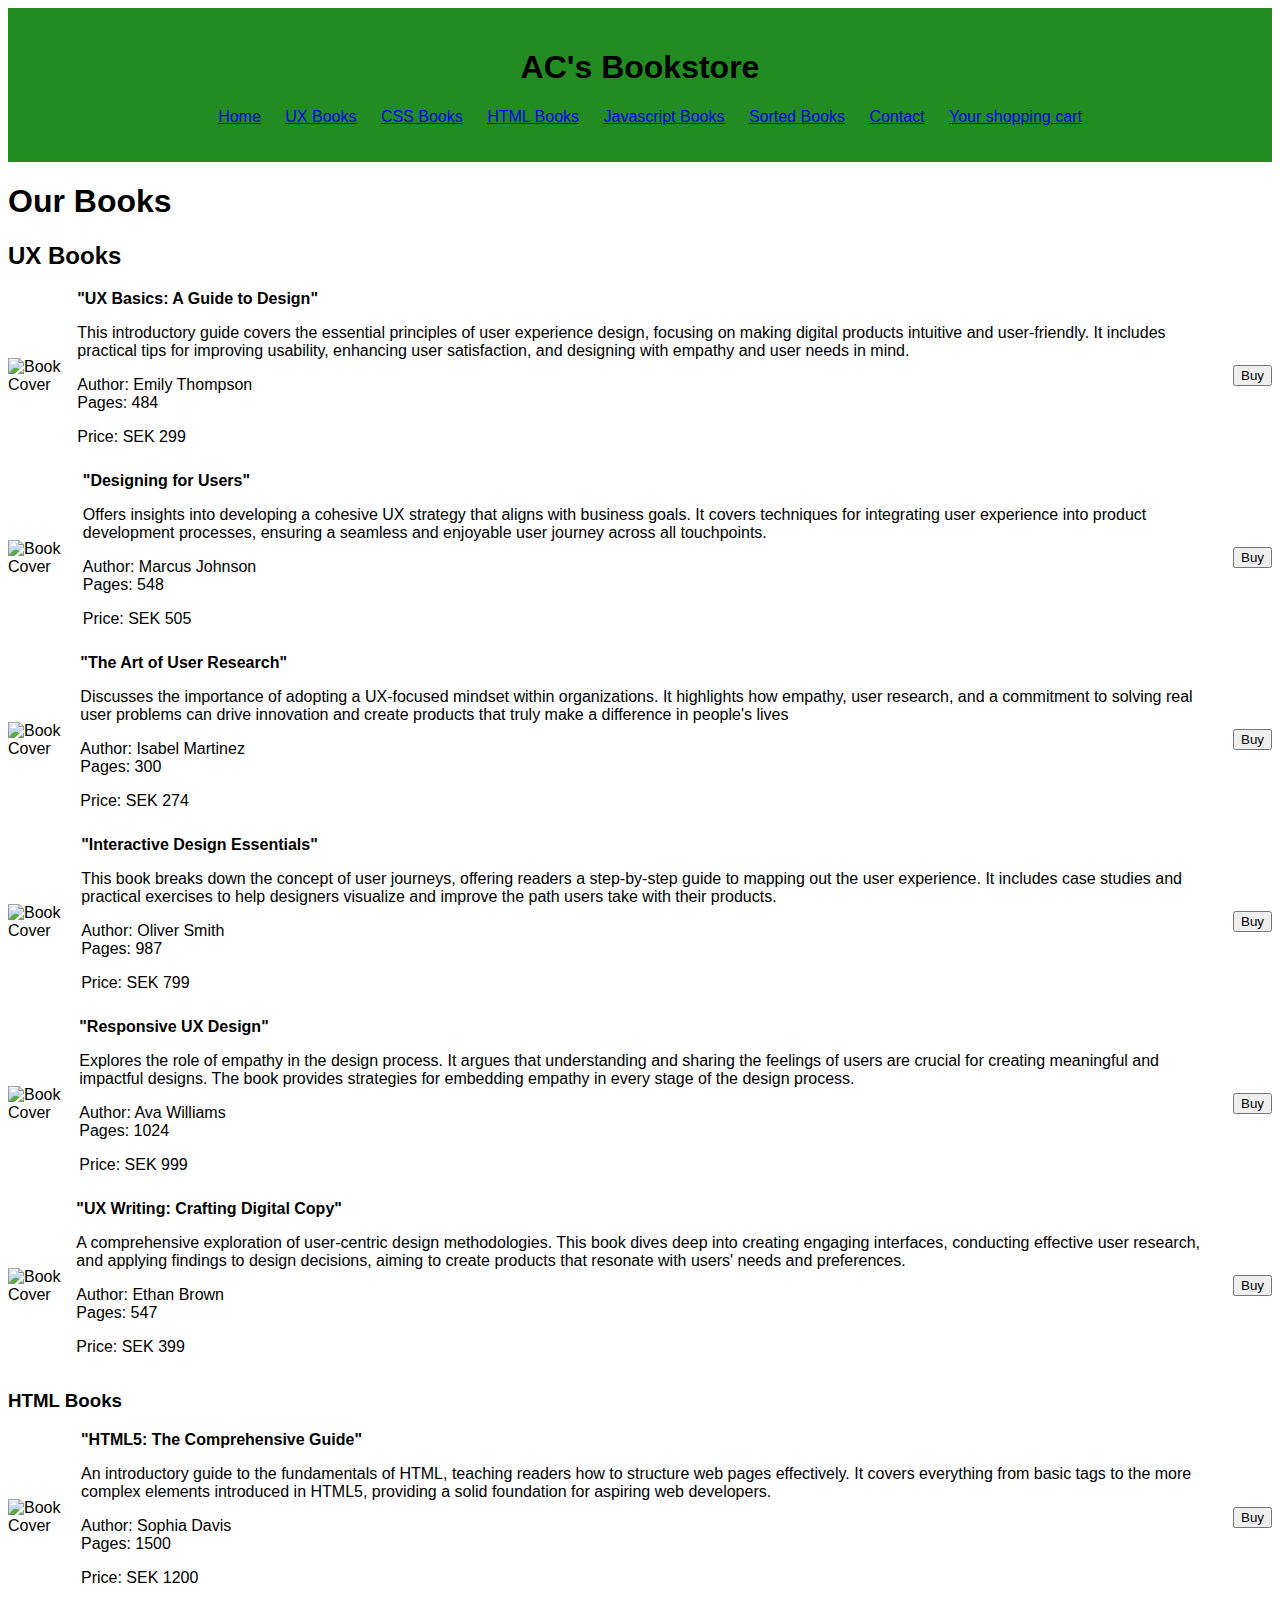
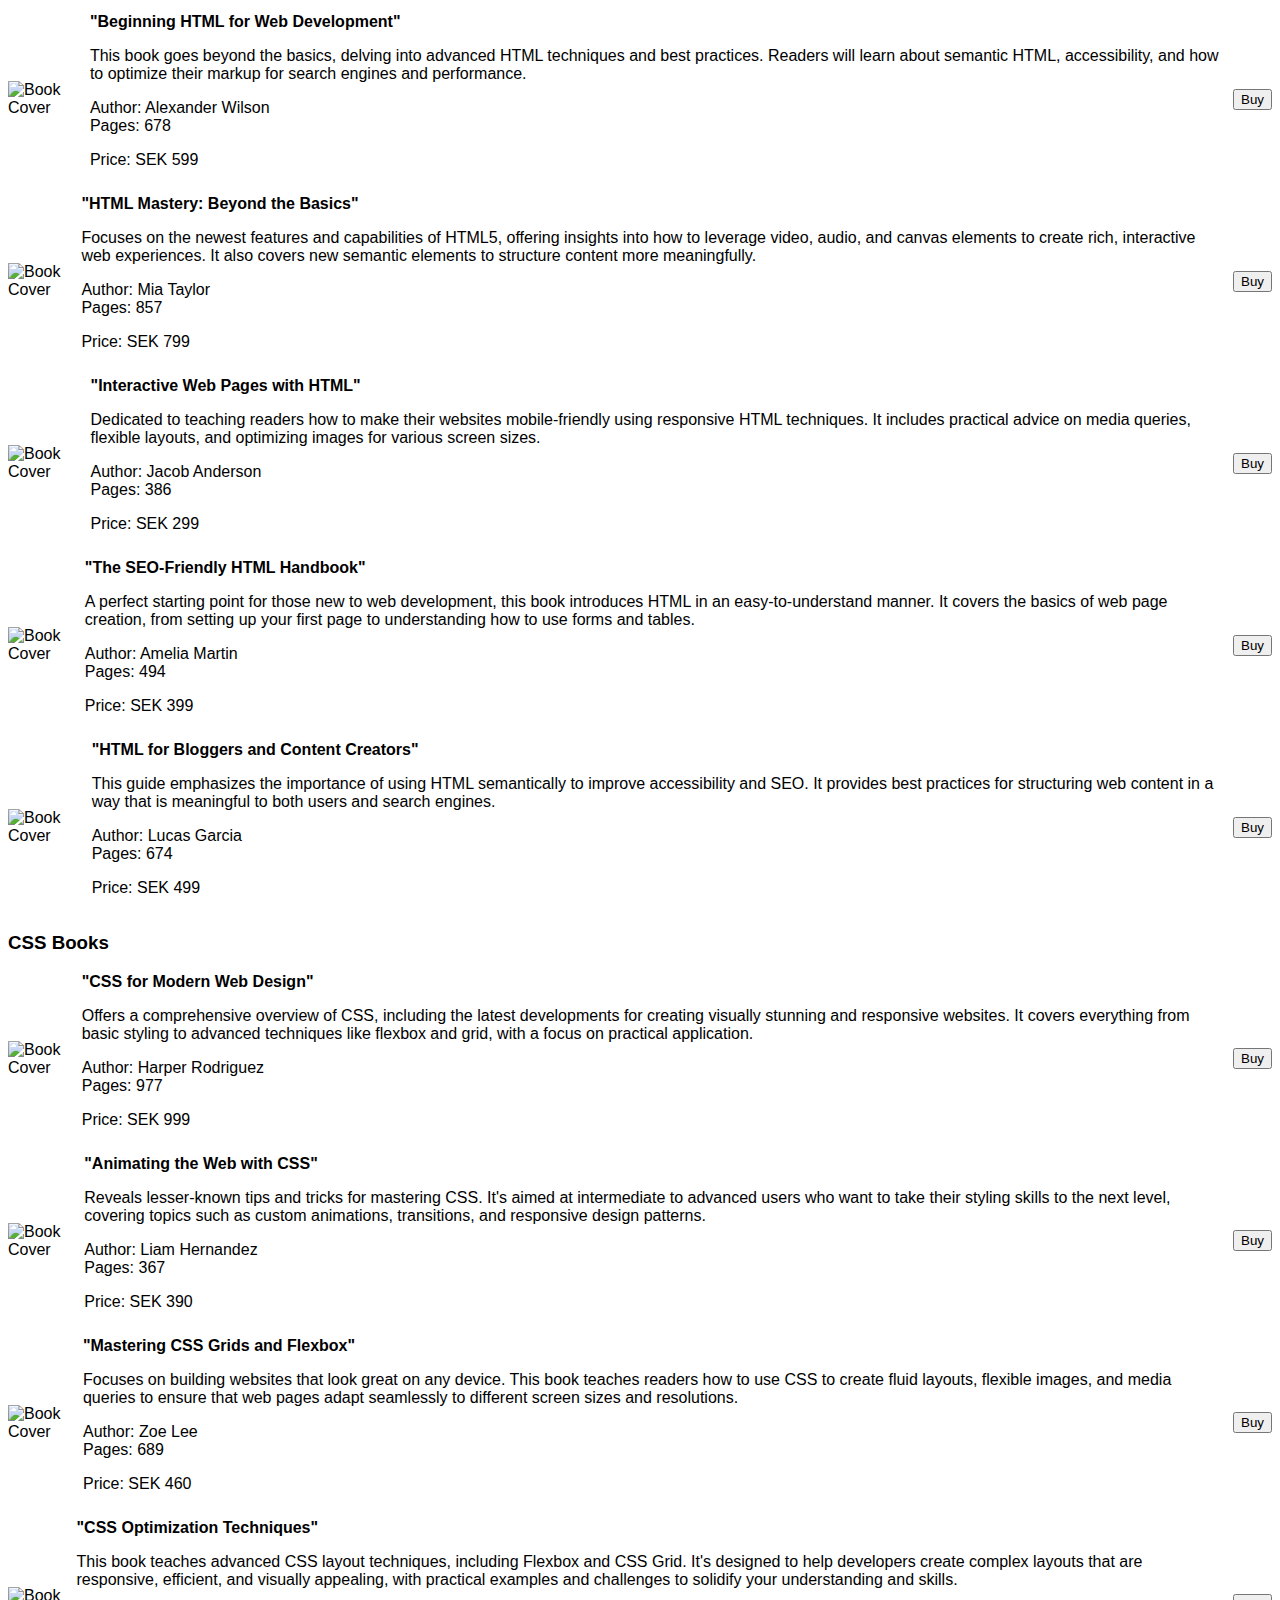
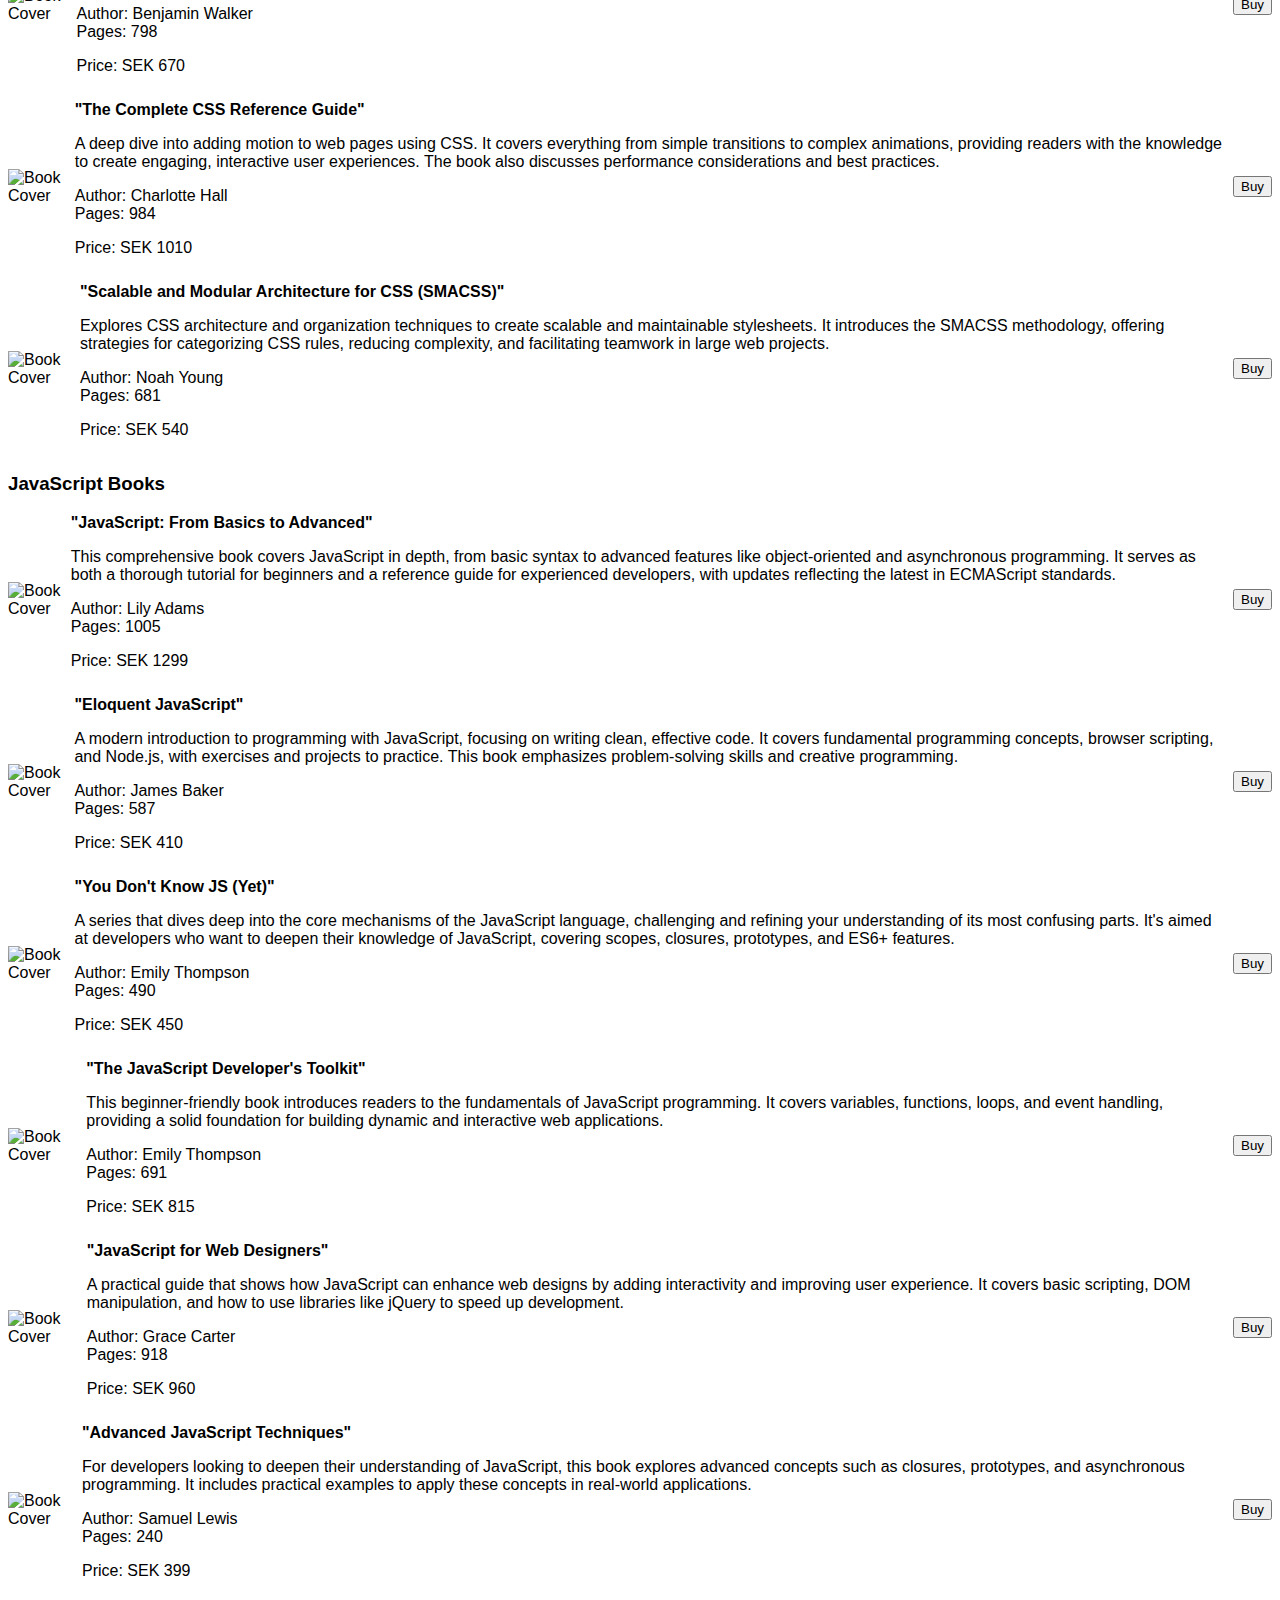
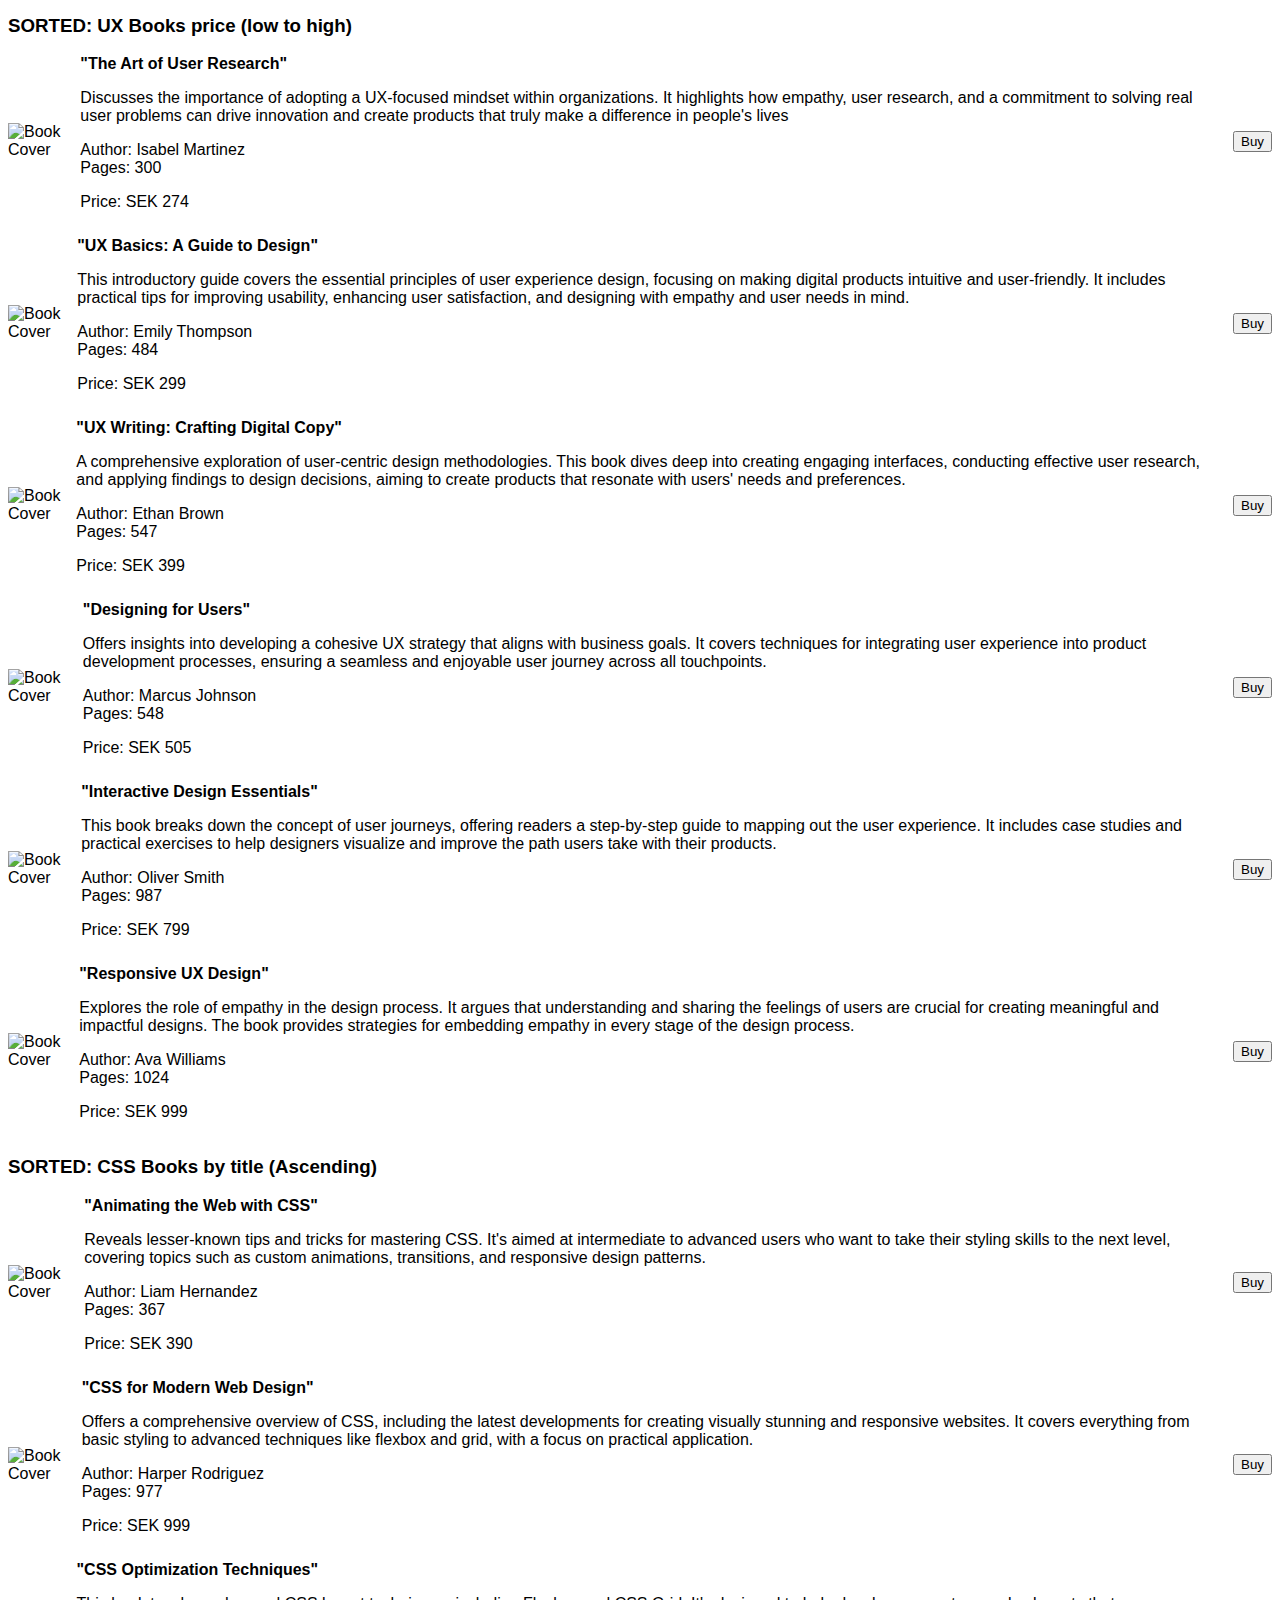
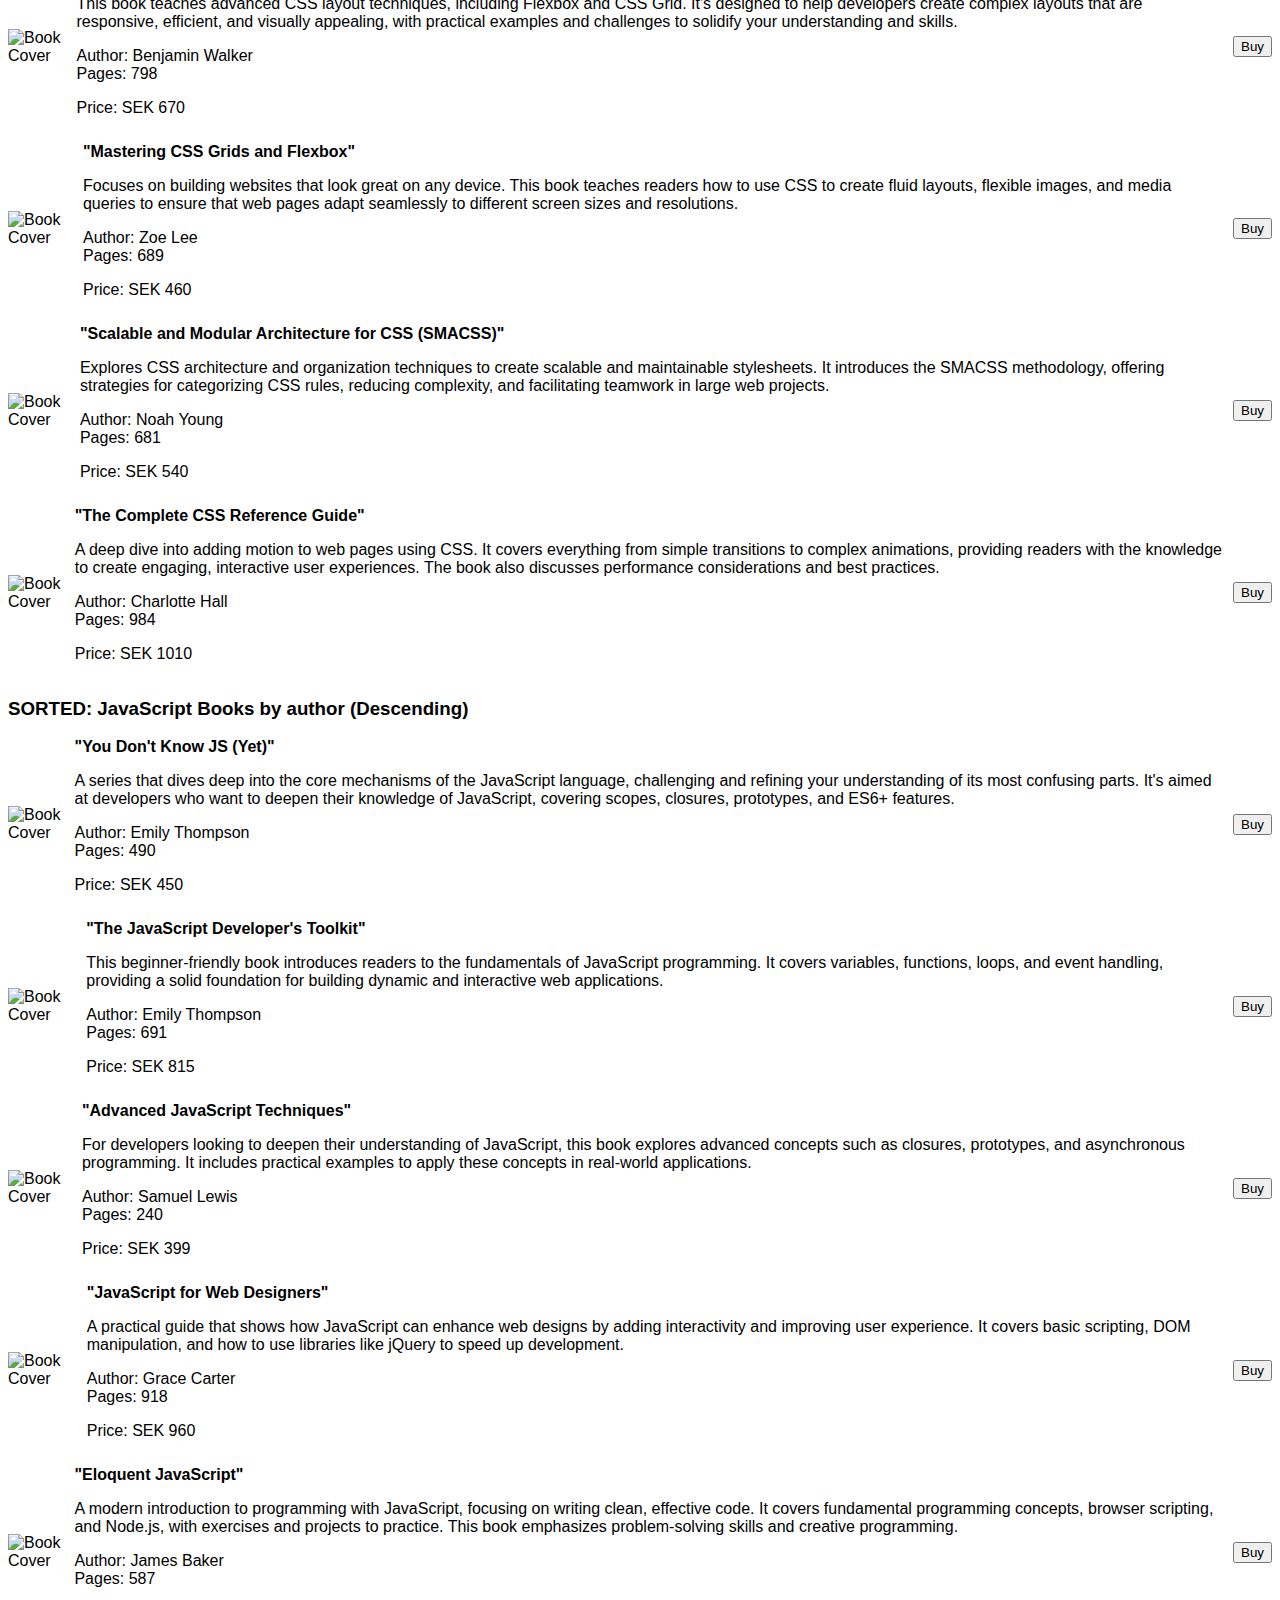
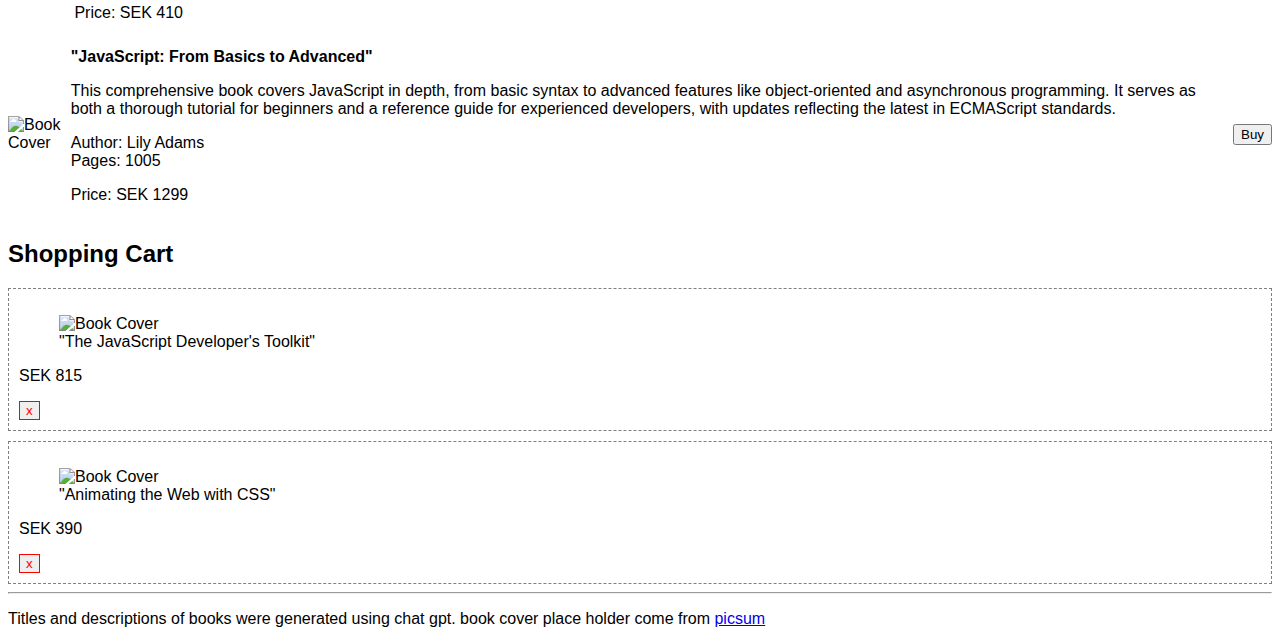
==== commit 85a81f63: "Update index.html" ====
--- a/index.html
+++ b/index.html
@@ -5,7 +5,7 @@
     <meta charset="UTF-8">
     <meta name="viewport" content="width=device-width, initial-scale=1.0">
 
-    <title>AC's Bookstore</title>
+    <title>AC's Book Store</title>
     <link rel="stylesheet" href="style.css">
 
 </head>
@@ -31,7 +31,7 @@
     <!-- MAIN DISPLAY ITEMS -->
     <main>
         <!-- Books & Description -->
-        <h1>Our Selection of Books</h1>
+        <h1>Our Books</h1>
         
         <section id="ux-books">
             <h2>UX Books</h2>
@@ -698,7 +698,7 @@
             <button class="delete-item" aria-label="remove from Cart">x</button>
         </article>
         </section>
-    </section>>
+    </section>
 </aside>
 
     <!-- Footer Section -->
